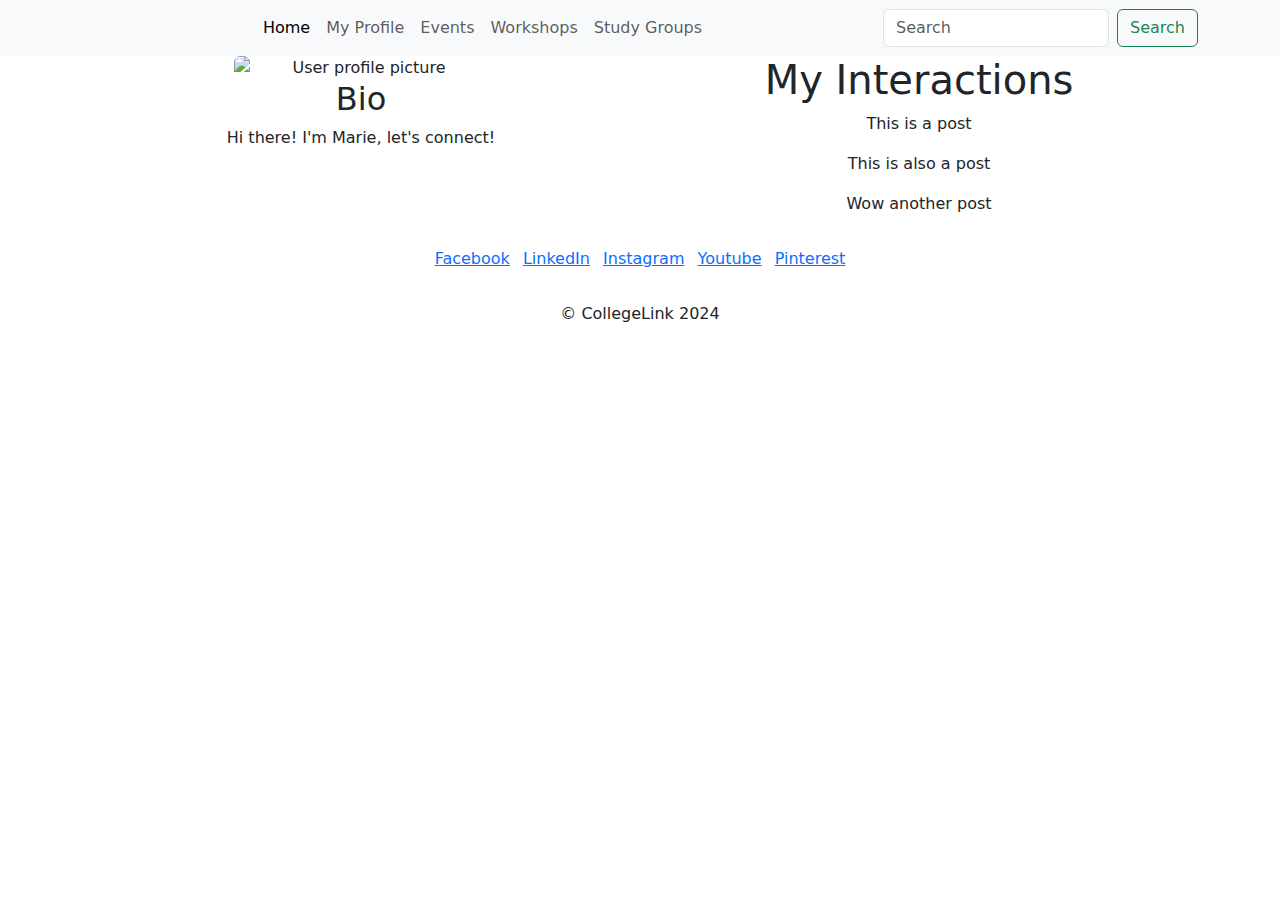
==== index.html @ d629d79a "css and index" ====
<!DOCTYPE html>
<html lang="en">

<head>
    <meta charset="UTF-8">
    <meta name="viewport" content="width=device-width, initial-scale=1.0">

    <!-- ---------Meta data------ -->
    <meta charset="UTF-8">
    <meta name="viewport" content="width=device-width, initial-scale=1.0">

    <!-- -----CDN------- -->
    <link href="https://cdn.jsdelivr.net/npm/bootstrap@5.3.3/dist/css/bootstrap.min.css" rel="stylesheet"
        integrity="sha384-QWTKZyjpPEjISv5WaRU9OFeRpok6YctnYmDr5pNlyT2bRjXh0JMhjY6hW+ALEwIH" crossorigin="anonymous">
    <script src="https://cdn.jsdelivr.net/npm/bootstrap@5.3.3/dist/js/bootstrap.bundle.min.js"
        integrity="sha384-YvpcrYf0tY3lHB60NNkmXc5s9fDVZLESaAA55NDzOxhy9GkcIdslK1eN7N6jIeHz"
        crossorigin="anonymous"></script>
    <script src="https://kit.fontawesome.com/98a1b7e3a3.js" crossorigin="anonymous"></script>

    <!-- ------Favicon----------->
    <link rel="apple-touch-icon" sizes="180x180" href="/assets/images/favicon/apple-touch-icon.png">
<link rel="icon" type="image/png" sizes="32x32" href="/assets/images/favicon/favicon-32x32.png">
<link rel="icon" type="image/png" sizes="16x16" href="/assets/images/favicon/favicon-16x16.png">
<link rel="manifest" href="/assets/images/favicon/site.webmanifest">

    <!-- -----Stylesheet------- -->
    <link rel="stylesheet" href="assets/css/style.css" type="text/css">

    <title>CollegeLink</title>
</head>

<body>
    <header>

        <!-- -----Nav bar---- -->
        <nav class="navbar navbar-expand-lg navbar-light bg-light">
            <div class="container">
                <button class="navbar-toggler" type="button" data-bs-toggle="collapse"
                    data-bs-target="#navbarSupportedContent" aria-controls="navbarSupportedContent"
                    aria-expanded="false" aria-label="Toggle navigation">
                    <span class="navbar-toggler-icon"></span>
                </button>
                <div class="collapse navbar-collapse" id="navbarSupportedContent">
                    <ul class="navbar-nav mx-auto mb-2 mb-lg-0">
                        <li class="nav-item">
                            <a class="nav-link active" aria-current="page" href="index.html">Home</a>
                        </li>
                        <li class="nav-item">
                            <a class="nav-link" href="profile_user.html">My Profile</a>
                        </li>
                        <li class="nav-item">
                            <a class="nav-link" href="event_detail.html">Events</a>
                        </li>
                        <li class="nav-item">
                            <a class="nav-link" href="workshop_detail.html">Workshops</a>
                        </li>
                        <li class="nav-item">
                            <a class="nav-link" href="study_group__detail.html">Study Groups</a>
                        </li>
                    </ul>
                    <form class="d-flex">
                        <input class="form-control me-2" type="search" placeholder="Search" aria-label="Search">
                        <button class="btn btn-outline-success" type="submit">Search</button>
                    </form>
                </div>
            </div>
        </nav>

        <!-- Header Content -->
        <div class="container text-center header-content">
            <div class="container text-center margin-top">
                <div class="row">
                    <div class="col-12 col-md-6 d-flex justify-content-start">
                        <div class="container-sm">
                            <img src="assets/images/Petalbyte.jpg" class="rounded mx-auto d-block w-50"
                                alt="User profile picture">
                            <h2>Bio</h2>
                            <p>Hi there! I'm Marie, let's connect!</p>
                        </div>
                    </div>
                    <div class="col-12 col-md-6 d-flex justify-content-center align-items-center">
                        <div>
                            <h1 class="text-center">My Interactions</h1>
                            <p>This is a post</p>
                            <p>This is also a post</p>
                            <p>Wow another post</p>
                        </div>
                    </div>
                </div>
            </div>
        </div>
    </header>

    <footer class="footer">
        <!-- Footer Content -->
        <div class="container-fluid">
            <div id="footer-details" class="row">
                <div class="row-sm-4">
                    <ul class="list-inline social-links">
                        <li class="list-inline-item">
                            <a target="_blank" href="https://www.facebook.com/">
                                <i class="fa fa-facebook" aria-hidden="true"></i>
                                <span class="sr-only">Facebook</span>
                            </a>
                        </li>
                        <li class="list-inline-item">
                            <a target="_blank" href="https://www.linkedin.com/">
                                <i class="fa fa-linkedin" aria-hidden="true"></i>
                                <span class="sr-only">LinkedIn</span>
                            </a>
                        </li>
                        <li class="list-inline-item">
                            <a target="_blank" href="https://www.instagram.com/">
                                <i class="fa fa-instagram" aria-hidden="true"></i>
                                <span class="sr-only">Instagram</span>
                            </a>
                        </li>
                        <li class="list-inline-item">
                            <a target="_blank" href="https://www.youtube.com/">
                                <i class="fa fa-youtube" aria-hidden="true"></i>
                                <span class="sr-only">Youtube</span>
                            </a>
                        </li>
                        <li class="list-inline-item">
                            <a target="_blank" href="https://www.pinterest.ie/">
                                <i class="fa fa-pinterest" aria-hidden="true"></i>
                                <span class="sr-only">Pinterest</span>
                            </a>
                        </li>
                    </ul>
                </div>
                <div class="row-sm-4">
                    <p class="inline-block copyright">
                        © CollegeLink 2024
                    </p>
                </div>
            </div>
        </div>
    </footer>


</body>

</html>
---- assets/css/style.css ----
/* ----Footer----- */

.footer {
    text-align: center;
  }
  
  .social-links {
    padding-bottom: 15px;
  }
  
  .social-links li a i {
    width: 32px;
    height: 32px;
    padding: 12px 0;
    border-radius: 50%;
    font-size: 13px;
    line-height: 7px;
    text-align: center;
    color: #fafafa;
    background: #8f8f8f;
    transition: all 0.35s ease-in-out;
    -moz-transition: all 0.35s ease-in-out;
    -webkit-transition: all 0.35s ease-in-out;
    -o-transition: all 0.35s ease-in-out;
  }
  
  .social-links li a i:hover {
    background: blue;
  }
  
  #footer-details {
    text-align: center;
    padding-top: 15px;
    padding-bottom: 5px;
  }
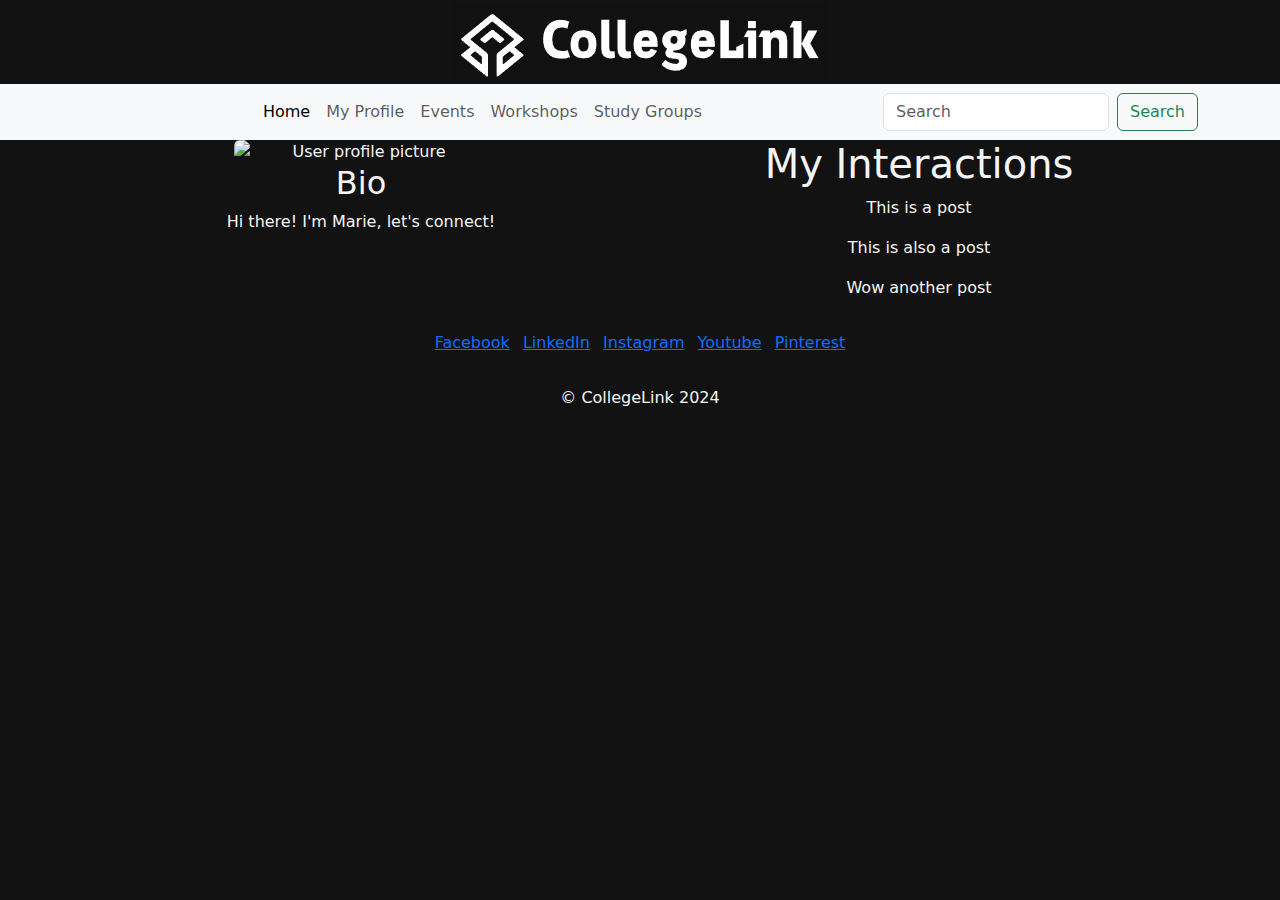
==== commit 066b6af3: "Add logo to header" ====
--- a/index.html
+++ b/index.html
@@ -19,9 +19,9 @@
 
     <!-- ------Favicon----------->
     <link rel="apple-touch-icon" sizes="180x180" href="/assets/images/favicon/apple-touch-icon.png">
-<link rel="icon" type="image/png" sizes="32x32" href="/assets/images/favicon/favicon-32x32.png">
-<link rel="icon" type="image/png" sizes="16x16" href="/assets/images/favicon/favicon-16x16.png">
-<link rel="manifest" href="/assets/images/favicon/site.webmanifest">
+    <link rel="icon" type="image/png" sizes="32x32" href="/assets/images/favicon/favicon-32x32.png">
+    <link rel="icon" type="image/png" sizes="16x16" href="/assets/images/favicon/favicon-16x16.png">
+    <link rel="manifest" href="/assets/images/favicon/site.webmanifest">
 
     <!-- -----Stylesheet------- -->
     <link rel="stylesheet" href="assets/css/style.css" type="text/css">
@@ -29,8 +29,19 @@
     <title>CollegeLink</title>
 </head>
 
+<!-- ----TEMP CSS---- -->
+
+<body style="background-color: #121212; color: whitesmoke">
+
+
 <body>
     <header>
+
+              <!-- -----logo----- -->
+              <a class="navbar-brand" href="index.html" style="display: block; text-align: center;">
+                <img src="/assets/images/bannerlogo.png" alt="Logo" width="auto" class="d-inline-block align-text-top">
+            </a>
+            
 
         <!-- -----Nav bar---- -->
         <nav class="navbar navbar-expand-lg navbar-light bg-light">
